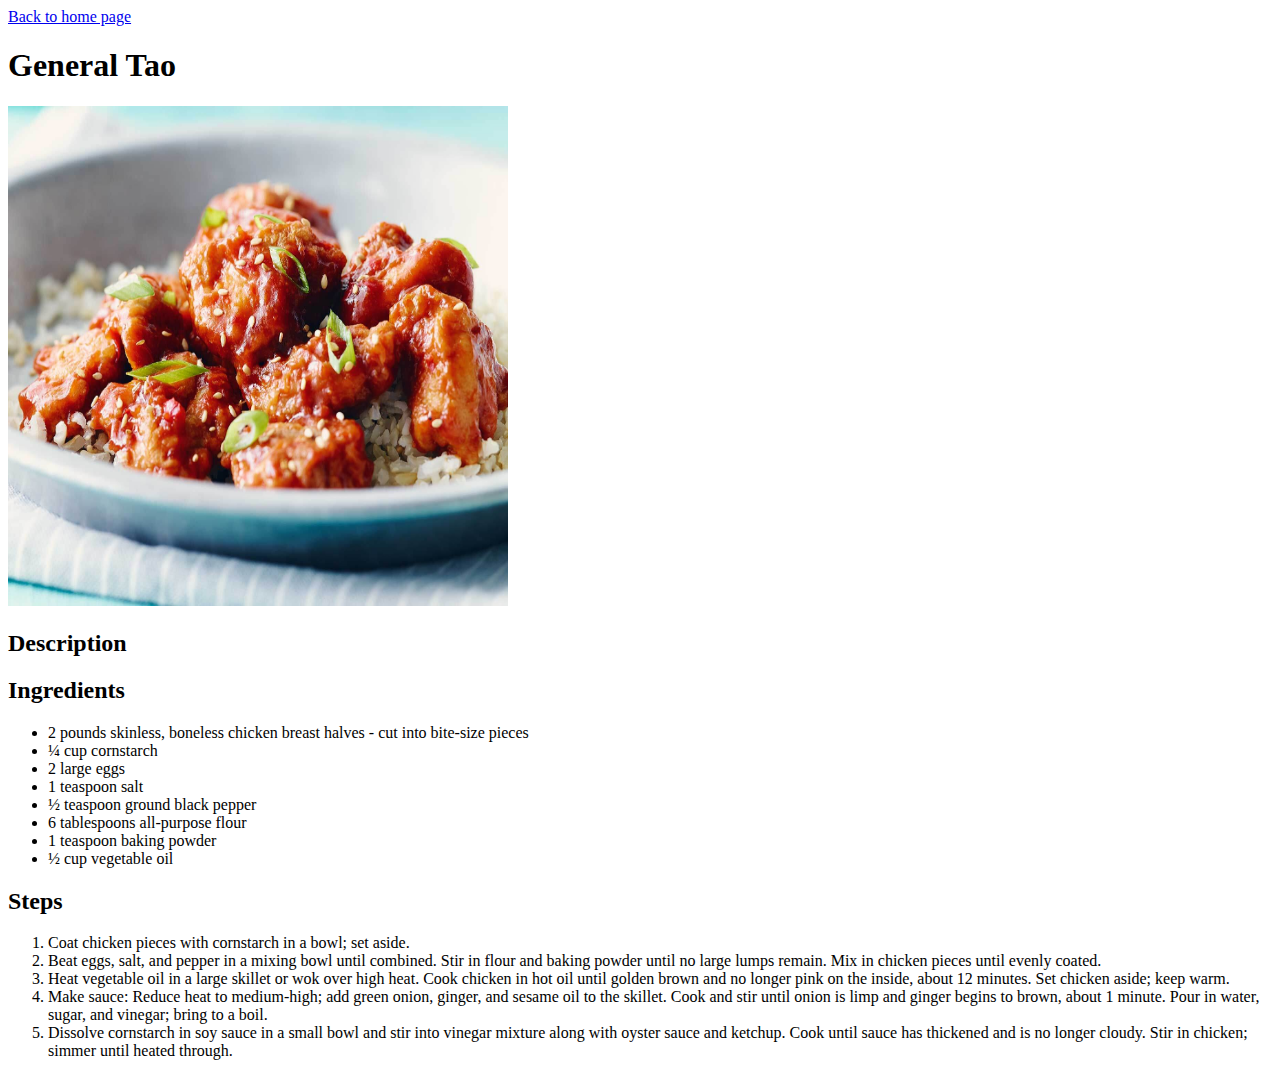
==== recipes/general-tao.html @ 97c4a2a1 "added 3 recipes" ====
<!DOCTYPE html>
<html lang="en">
<head>
    <meta charset="UTF-8">
    <meta name="viewport" content="width=device-width, initial-scale=1.0">
    <title>General Tao</title>
</head>
<body>
    <a href="../index.html">Back to home page</a>
    <h1>General Tao</h1>
    <img src="../image/general-tao.jpeg" alt="General Tao" width="500" height="500">

    <h2>Description</h2>

    <h2>Ingredients</h2>
    <ul>
        <li>2 pounds skinless, boneless chicken breast halves - cut into bite-size pieces</li>
        <li>¼ cup cornstarch</li>
        <li>2 large eggs</li>
        <li>1 teaspoon salt</li>
        <li>½ teaspoon ground black pepper</li>
        <li>6 tablespoons all-purpose flour</li>
        <li>1 teaspoon baking powder</li>
        <li>½ cup vegetable oil</li>
    </ul>

    <h2>Steps</h2>
    <ol>
        <li>Coat chicken pieces with cornstarch in a bowl; set aside.</li>
        <li>Beat eggs, salt, and pepper in a mixing bowl until combined. Stir in flour and baking powder until no large lumps remain. Mix in chicken pieces until evenly coated.</li>
        <li>Heat vegetable oil in a large skillet or wok over high heat. Cook chicken in hot oil until golden brown and no longer pink on the inside, about 12 minutes. Set chicken aside; keep warm.</li>
        <li>Make sauce: Reduce heat to medium-high; add green onion, ginger, and sesame oil to the skillet. Cook and stir until onion is limp and ginger begins to brown, about 1 minute. Pour in water, sugar, and vinegar; bring to a boil.</li>
        <li>Dissolve cornstarch in soy sauce in a small bowl and stir into vinegar mixture along with oyster sauce and ketchup. Cook until sauce has thickened and is no longer cloudy. Stir in chicken; simmer until heated through.</li>
    </ol>
</body>
</html>
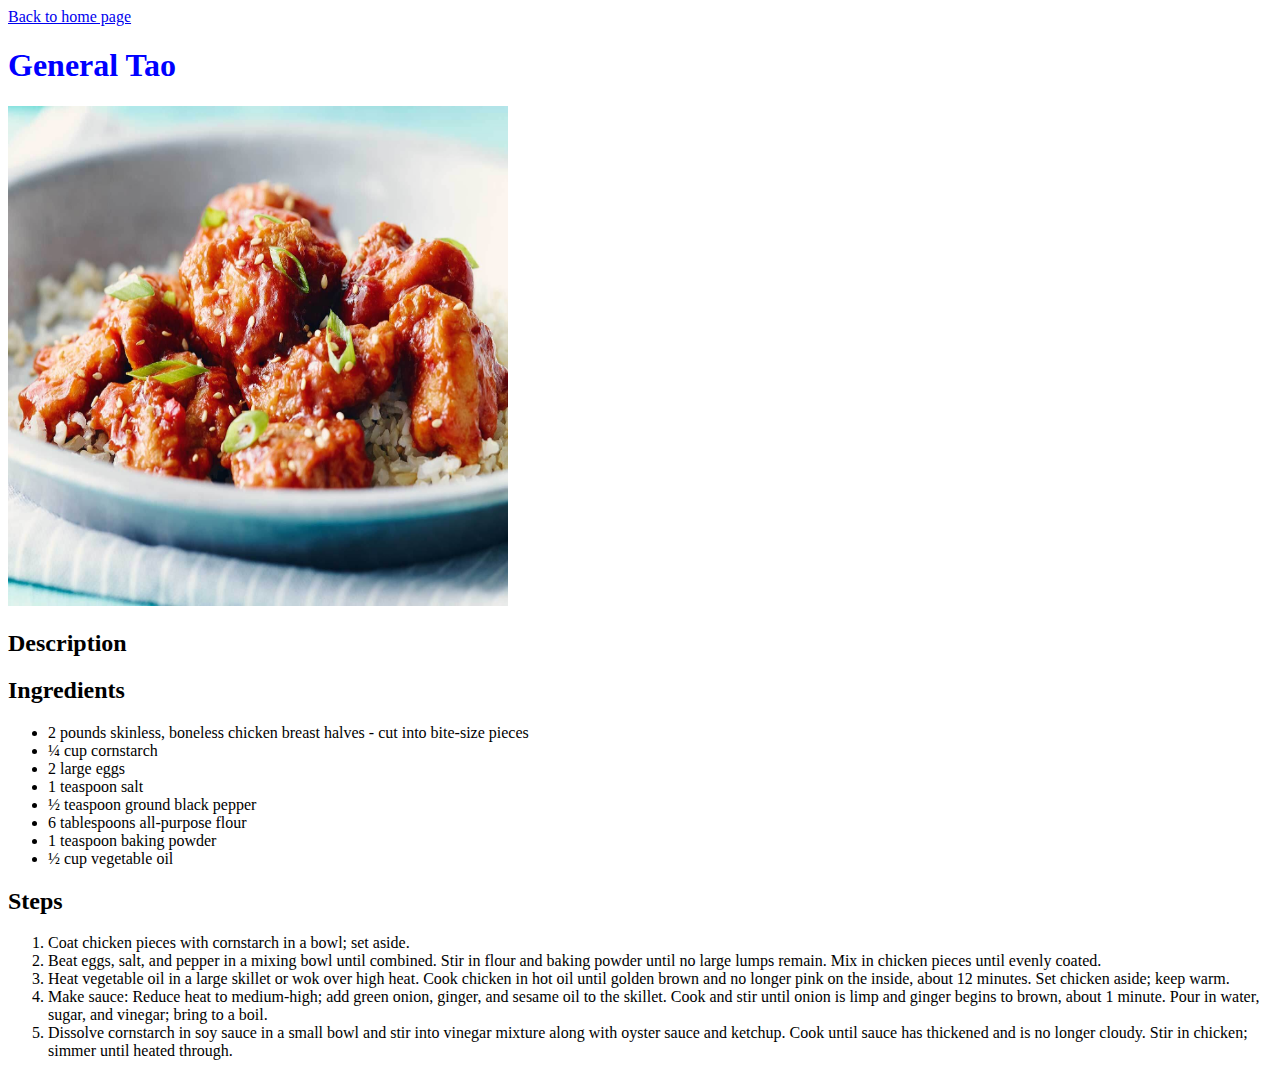
==== commit b45c1bc8: "added css" ====
--- a/recipes/general-tao.html
+++ b/recipes/general-tao.html
@@ -4,6 +4,7 @@
     <meta charset="UTF-8">
     <meta name="viewport" content="width=device-width, initial-scale=1.0">
     <title>General Tao</title>
+    <link rel="stylesheet" href="../styles.css">
 </head>
 <body>
     <a href="../index.html">Back to home page</a>
--- a/styles.css
+++ b/styles.css
@@ -0,0 +1,7 @@
+#header {
+    color: red
+}
+
+h1 {
+    color: blue;
+}